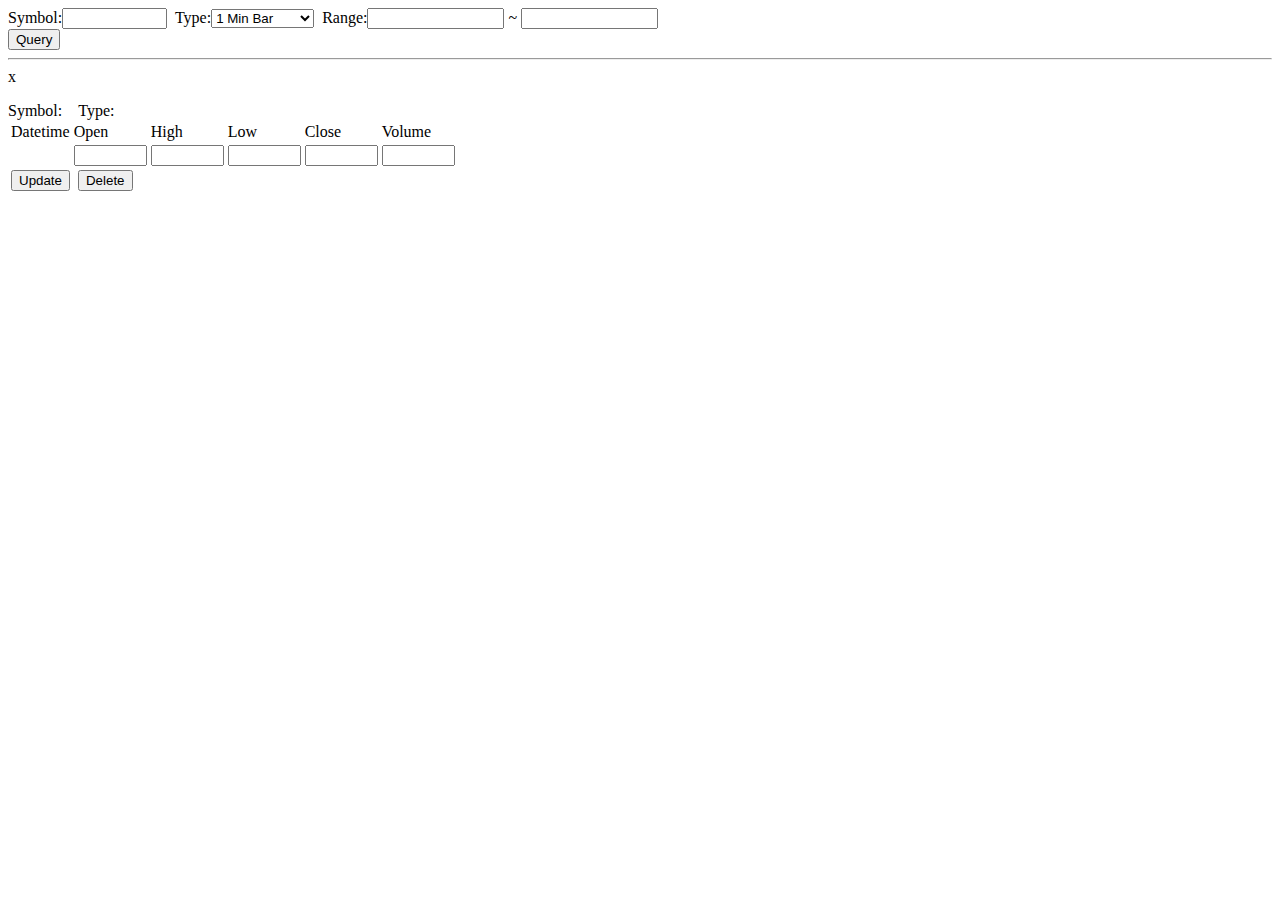
==== tools/for_web/html/edata.html @ 8dd15d75 "modify for web" ====
<html>
<meta http-equiv='Content-Type' content='text/html; charset=UTF-8' />
<link rel='stylesheet' type='text/css' href='/style.css'>
<link rel='stylesheet' type='text/css' href="/jquery-ui.css">
<script src="/js/jquery-2.1.4.min.js"></script>
<script type="text/javascript" src="/js/jquery-ui.min.js"></script>
<link href='/jquery-ui-timepicker-addon.css' rel='stylesheet'>
<script src="/js/jquery-ui-timepicker-addon.js"></script>
<script src="/js/jquery-ui-sliderAccess.js"></script>



<!--<script src="http://code.jquery.com/jquery-2.1.4.min.js"></script>-->
<script language='javascript'>
function DoAjax(requestUrl, sentData, sHandler, eHandler, pageNotFoundHandler){
        $.ajax({
            type: 'GET',    
            url: requestUrl,
            cache: false,       
            data: sentData, 
            success: sHandler,   
            error: eHandler,      
            statusCode: {    
              404: pageNotFoundHandler
            }
        });
    };
function qRange()
{
    $('#mainDiv').html("Querying...")

    editSym = $('#editSym').val()
    selectType = $('#selectType').val()
    editBeg = $('#editBeg').val()
    editEnd = $('#editEnd').val() 

    url='/cgi-bin/qRange.py?symbol='+editSym+'&type='+selectType+'&BEG='+editBeg+'&END='+editEnd
    DoAjax(url, {},
        function(data, textStatus, jqXHR){
		makeMainTable(data);
        }); 
}
function doupdate(idx, sym, desc, bpv, mko, mkc, ssec){
 //alert('ready to update: '+sym+', desc:'+desc+', bpv:'+bpv)
 location.href='/cgi-bin/usymbol.py?sym='+encodeURI(sym)+'&desc='+desc+'&bpv='+bpv+'&mko='+mko+'&mkc='+mkc+
               '&ssec='+ssec;
}
function doimport1min(idx, sym){
 location.href='/i1min.html?sym='+encodeURI(sym);
}
function strQDay(datetime){
    var dd = datetime.getDate();
    var mm = datetime.getMonth()+1; //January is 0!
    var yyyy = datetime.getFullYear();
    return yyyy+"-"+mm+"-"+dd
}
function doq1min(idx, sym){
    var begday = new Date();
    begday.setDate(begday.getDate() - 3);
    var endday = new Date(); 
    endday.setDate(endday.getDate() + 3);
    beg = strQDay(begday) 
    end = strQDay(endday)
    window.open('/cgi-bin/q1min.py?symbol='+encodeURI(sym)+'&BEG='+beg+"&END="+end, "_blank", "");
}
function doq1sec(idx, sym){
    var begday = new Date();
    begday.setDate(begday.getDate() - 3);
    var endday = new Date();
    endday.setDate(endday.getDate() + 3);
    beg = strQDay(begday)
    end = strQDay(endday)
    window.open('/cgi-bin/q1sec.py?symbol='+encodeURI(sym)+'&BEG='+beg+"&END="+end, "_blank", "");
}
function dosummery(idx, sym){
    window.open('/cgi-bin/qsummery.py?symbol='+encodeURI(sym), "_blank", "");
}
function showDlg(floatDT){
    floatDT = parseFloat(floatDT);
    $('#barSym').html(barData['symbol'])
    $('#barType').html(barData['type'])
    barIdx = barData['dataDict'][floatDT]
    bar = barData['data'][barIdx]
    var d = new Date(0);
    d.setUTCMilliseconds(floatDT*1000)
    dtstr = d.getFullYear() + "-" + ("00" + (d.getMonth() + 1)).slice(-2) + "-" + ("00" + d.getDate()).slice(-2) + " " +
            ("00" + d.getHours()).slice(-2) + ":" + ("00" + d.getMinutes()).slice(-2) + ":" + ("00" + d.getSeconds()).slice(-2) + "." + (d.getMilliseconds()+"000").substr(0,3)

    $('#barDT').html(dtstr)
    barOHL_disable=false
    if (barData['type'] == 'minbar' || barData['type'] == 'secbar')
    {   
        barOHL_disable=false
        $('#barOpen').val(bar['o'])
        $('#barHigh').val(bar['h'])
        $('#barLow').val(bar['l'])
    }
    else
    {
        barOHL_disable=true;
        $('#barOpen').val('N/A')
        $('#barHigh').val('N/A')
        $('#barLow').val('N/A')

    }
    $('#barOpen').prop('disabled', barOHL_disable);
    $('#barHigh').prop('disabled', barOHL_disable);
    $('#barLow').prop('disabled', barOHL_disable);

    $('#barClose').val(bar['c'])
    $('#barVol').val(bar['v'])
    var modal = document.getElementById('modifyBar');
    modal.style.display = "block";
}
function closeDlg(){
    var modal = document.getElementById('modifyBar');
    modal.style.display = "none";
}
barData = {'range':null, 'symbol':'', 'type':'', 'data':[], 'dataDict':{}}
function makeMainTable(jsonObj)
{
    barData = jsonObj;
    barData['dataDict']={}

    range = barData['range']
    bars = barData['data']
    len = bars.length;
    if (len<=0)
    {
        $('#mainDiv').html("===No Data===")
        return;
    }
    strTable="<table>"
    strTable+="<tr class='grayThing smallfont'><td>Timestamp</td><td>Datetime</td><td>Open</td><td>High</td><td>Low</td><td>Close</td><td>Vol</td></tr>"
    
    for (idx=0;idx<len;++idx)
    {
        bar = bars[idx]
        floatDT = parseFloat(bar['dt']);
        barData['dataDict'][floatDT] = idx;        
        var d = new Date(0);
	d.setUTCMilliseconds(floatDT*1000)
        dtstr = d.getFullYear() + "-" + ("00" + (d.getMonth() + 1)).slice(-2) + "-" + ("00" + d.getDate()).slice(-2) + " " + 
               ("00" + d.getHours()).slice(-2) + ":" + ("00" + d.getMinutes()).slice(-2) + ":" + ("00" + d.getSeconds()).slice(-2) + "." + (d.getMilliseconds()+"000").substr(0,3) 
        o='N/A';
        h='N/A';
        l='N/A';
        c=bar['c'];
        v=bar['v'];
        if (barData['type'] == 'minbar' || barData['type'] == 'secbar')
        {
            o=bar['o'];h=bar['h'];l=bar['l'];
        }
        strTable+="<tr onmouseover=\"this.className='yellowThing';\" onmouseout=\"this.className='whiteThing';\" onclick=\"showDlg("+floatDT+");\" >"
        strTable+="<td>"+floatDT.toFixed(3)+"</td>"
        strTable+="<td>"+dtstr+"</td>"
        strTable+="<td>"+o+"</td>"
        strTable+="<td>"+h+"</td>"
        strTable+="<td>"+l+"</td>"
        strTable+="<td>"+c+"</td>"
        strTable+="<td>"+v+"</td>"
        strTable+="</tr>"
    }
    strTable+="</table>"
    document.getElementById('mainDiv').innerHTML = strTable;
}
function getFormattedDate(date) {
    var day = date.getDate();
    var month = date.getMonth() + 1;
    var year = date.getFullYear().toString().slice(2);
    return day + '-' + month + '-' + year;
}
function bodyonload()
{
    $('#editBeg').datetimepicker({dateFormat: 'yy-mm-dd',format:'HH:mm:ss', value: new Date()});
    $('#editEnd').datetimepicker({dateFormat: 'yy-mm-dd',format:'HH:mm:ss', value: new Date()});
    //alert(1)
}
</script>
<body onload='bodyonload();'>
<!-- The Modal -->
<div id='inputDiv'>
Symbol:<input type='text' id='editSym' size=10>&nbsp;
Type:<select id='selectType'><option value="minbar" selected>1 Min Bar</option><option value="secbar">1 Second Bar</option><option value="tick">Tick</option></select>&nbsp;
Range:<input type='text' id='editBeg' size=14>&nbsp;~&nbsp;<input type='text' id='editEnd' size=14>&nbsp;<br>
<input type='button' value='Query' onclick='qRange()'>
<hr>
</div>
<div id='mainDiv' ></div>
<div id="modifyBar" class='modal'>
  <!-- Modal content -->
  <div class="modal-content">
    <span class="close" onclick="closeDlg();">x</span>
    <p>
    <span>Symbol:&nbsp;<span id='barSym'></span>&nbsp;&nbsp;&nbsp;Type:&nbsp;<span id='barType'></span></span>
		<table>
		<tr class='grayThing smallfont'><td>Datetime</td><td>Open</td><td>High</td><td>Low</td><td>Close</td><td>Volume</td></tr>
                <tr><td><div id='barDT'></div></td>
                    <td><input type='text' id='barOpen' size='6'></td>
		    <td><input type='text' id='barHigh' size='6'></td>
		    <td><input type='text' id='barLow' size='6'></td>
		    <td><input type='text' id='barClose' size='6'></td>
                    <td><input type='text' id='barVol' size='6'></td>
		</tr>
                <tr><td colspan='6'>
			<button type='button' value='' onclick="dosummery($('#dlgSymIdx').text()*1, $('#dlgSym').text())">Update</button>&nbsp;
			<button type='button' value='' onclick="doq1min($('#dlgSymIdx').text()*1, $('#dlgSym').text())">Delete</button>&nbsp;
		</td>
		</table>
    </p>
  </div>
</div>
</body></html>
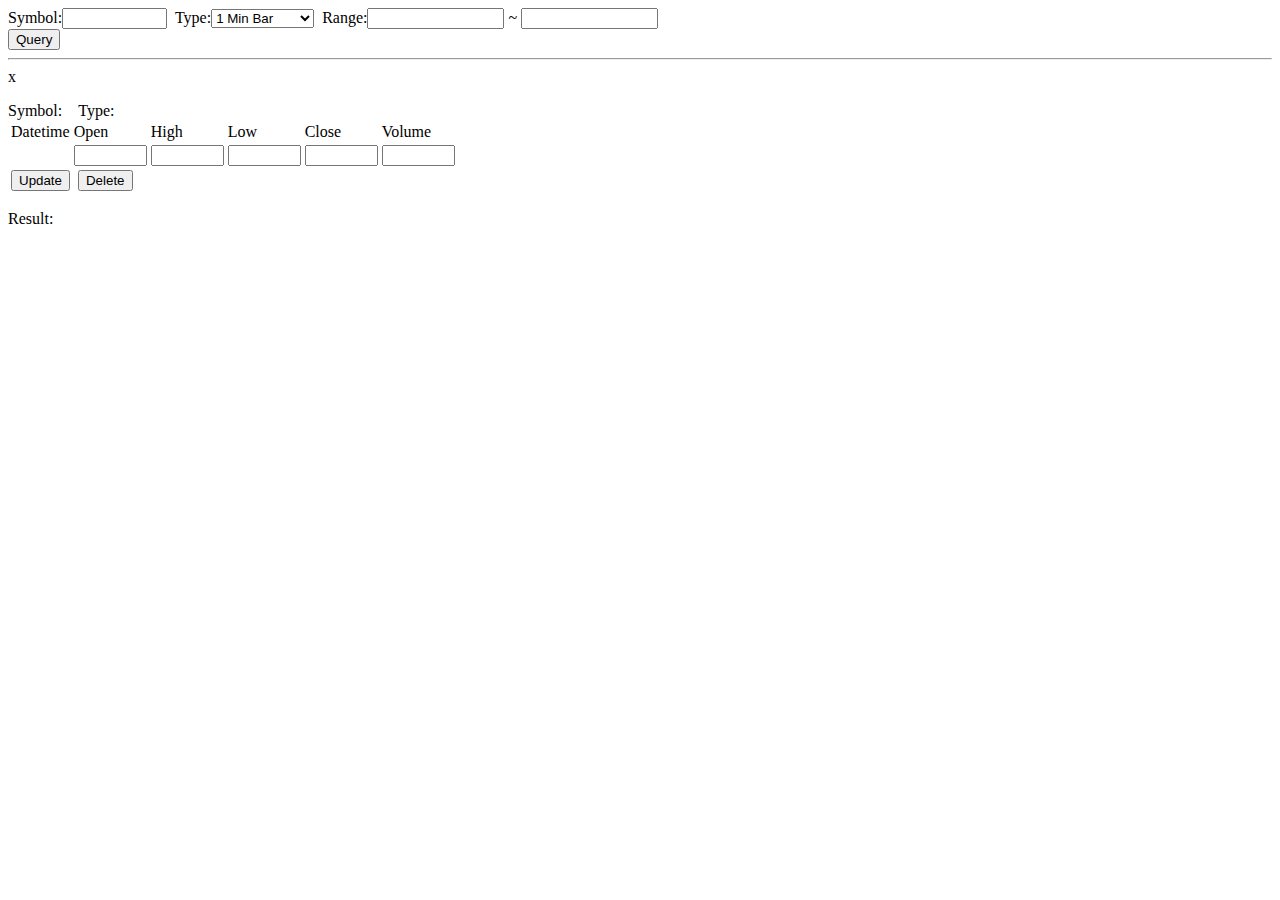
==== commit bb5956e9: "modify and del tick/min/sec done" ====
--- a/tools/for_web/html/edata.html
+++ b/tools/for_web/html/edata.html
@@ -40,45 +40,50 @@
 		makeMainTable(data);
         }); 
 }
-function doupdate(idx, sym, desc, bpv, mko, mkc, ssec){
- //alert('ready to update: '+sym+', desc:'+desc+', bpv:'+bpv)
- location.href='/cgi-bin/usymbol.py?sym='+encodeURI(sym)+'&desc='+desc+'&bpv='+bpv+'&mko='+mko+'&mkc='+mkc+
-               '&ssec='+ssec;
-}
-function doimport1min(idx, sym){
- location.href='/i1min.html?sym='+encodeURI(sym);
-}
-function strQDay(datetime){
-    var dd = datetime.getDate();
-    var mm = datetime.getMonth()+1; //January is 0!
-    var yyyy = datetime.getFullYear();
-    return yyyy+"-"+mm+"-"+dd
-}
-function doq1min(idx, sym){
-    var begday = new Date();
-    begday.setDate(begday.getDate() - 3);
-    var endday = new Date(); 
-    endday.setDate(endday.getDate() + 3);
-    beg = strQDay(begday) 
-    end = strQDay(endday)
-    window.open('/cgi-bin/q1min.py?symbol='+encodeURI(sym)+'&BEG='+beg+"&END="+end, "_blank", "");
-}
-function doq1sec(idx, sym){
-    var begday = new Date();
-    begday.setDate(begday.getDate() - 3);
-    var endday = new Date();
-    endday.setDate(endday.getDate() + 3);
-    beg = strQDay(begday)
-    end = strQDay(endday)
-    window.open('/cgi-bin/q1sec.py?symbol='+encodeURI(sym)+'&BEG='+beg+"&END="+end, "_blank", "");
-}
-function dosummery(idx, sym){
-    window.open('/cgi-bin/qsummery.py?symbol='+encodeURI(sym), "_blank", "");
-}
-function showDlg(floatDT){
+function doModify(method){
+    $('#modifyResult').html('Procssing...');
+    floatDT = parseFloat($('#modifyFloatDT').text())
+    symbol = $('#barSym').html();
+    barType = $('#barType').html()
+    o=$('#barOpen').val();
+    h=$('#barHigh').val();
+    l=$('#barLow').val();
+    c=$('#barClose').val();
+    v=$('#barVol').val();
+    var jsonObj = {}
+    if (method == "UPDATE") 
+    {
+        if (barType == "tick")
+        {
+		jsonObj={'C':c,'V':v}
+        }
+	else
+	{
+		jsonObj={'open':o,'high':h,'low':l,'close':c,'vol':v}		
+	}
+    }
+    else
+    {
+	    jsonObj = {}
+    }
+    url='/cgi-bin/eData.py?symbol='+symbol+'&type='+barType+'&cmd='+method+'&epochFloat='+floatDT+'&jsonObj='+JSON.stringify(jsonObj)
+    DoAjax(url, {},
+            function(data, textStatus, jqXHR){
+	       html = "<font color='#000'>"+data['Result']+"</font>";
+	       if (data['Result'] != 'OK')
+		   html = "<font color='#F00'>"+data['Result']+"</font>";
+               $('#modifyResult').html(html);
+	       if (data['Result'] == 'OK'){
+		       setTimeout("closeModifyBarDlg();qRange();",1000);
+  	       }
+            });
+
+}
+function showModifyBarDlg(floatDT){
     floatDT = parseFloat(floatDT);
     $('#barSym').html(barData['symbol'])
     $('#barType').html(barData['type'])
+    $('#modifyFloatDT').text(floatDT)
     barIdx = barData['dataDict'][floatDT]
     bar = barData['data'][barIdx]
     var d = new Date(0);
@@ -112,7 +117,7 @@
     var modal = document.getElementById('modifyBar');
     modal.style.display = "block";
 }
-function closeDlg(){
+function closeModifyBarDlg(){
     var modal = document.getElementById('modifyBar');
     modal.style.display = "none";
 }
@@ -151,7 +156,7 @@
         {
             o=bar['o'];h=bar['h'];l=bar['l'];
         }
-        strTable+="<tr onmouseover=\"this.className='yellowThing';\" onmouseout=\"this.className='whiteThing';\" onclick=\"showDlg("+floatDT+");\" >"
+        strTable+="<tr onmouseover=\"this.className='yellowThing';\" onmouseout=\"this.className='whiteThing';\" onclick=\"showModifyBarDlg("+floatDT+");\" >"
         strTable+="<td>"+floatDT.toFixed(3)+"</td>"
         strTable+="<td>"+dtstr+"</td>"
         strTable+="<td>"+o+"</td>"
@@ -164,17 +169,22 @@
     strTable+="</table>"
     document.getElementById('mainDiv').innerHTML = strTable;
 }
-function getFormattedDate(date) {
-    var day = date.getDate();
-    var month = date.getMonth() + 1;
-    var year = date.getFullYear().toString().slice(2);
-    return day + '-' + month + '-' + year;
+function getParameterByName(name, url) {
+	    if (!url) {
+		          url = window.location.href;
+			      }
+	        name = name.replace(/[\[\]]/g, "\\$&");
+		    var regex = new RegExp("[?&]" + name + "(=([^&#]*)|&|#|$)"),
+		        results = regex.exec(url);
+		        if (!results) return null;
+			    if (!results[2]) return '';
+			        return decodeURIComponent(results[2].replace(/\+/g, " "));
 }
 function bodyonload()
 {
+    $('#editSym').val(unescape(getParameterByName('sym')));
     $('#editBeg').datetimepicker({dateFormat: 'yy-mm-dd',format:'HH:mm:ss', value: new Date()});
     $('#editEnd').datetimepicker({dateFormat: 'yy-mm-dd',format:'HH:mm:ss', value: new Date()});
-    //alert(1)
 }
 </script>
 <body onload='bodyonload();'>
@@ -190,9 +200,10 @@
 <div id="modifyBar" class='modal'>
   <!-- Modal content -->
   <div class="modal-content">
-    <span class="close" onclick="closeDlg();">x</span>
+    <span class="close" onclick="closeModifyBarDlg();">x</span>
     <p>
     <span>Symbol:&nbsp;<span id='barSym'></span>&nbsp;&nbsp;&nbsp;Type:&nbsp;<span id='barType'></span></span>
+                <input type='text' id='modifyFloatDT' style="display: none;">
 		<table>
 		<tr class='grayThing smallfont'><td>Datetime</td><td>Open</td><td>High</td><td>Low</td><td>Close</td><td>Volume</td></tr>
                 <tr><td><div id='barDT'></div></td>
@@ -203,11 +214,12 @@
                     <td><input type='text' id='barVol' size='6'></td>
 		</tr>
                 <tr><td colspan='6'>
-			<button type='button' value='' onclick="dosummery($('#dlgSymIdx').text()*1, $('#dlgSym').text())">Update</button>&nbsp;
-			<button type='button' value='' onclick="doq1min($('#dlgSymIdx').text()*1, $('#dlgSym').text())">Delete</button>&nbsp;
+			<button type='button' value='' onclick="doModify('UPDATE')">Update</button>&nbsp;
+			<button type='button' value='' onclick="doModify('DELETE')">Delete</button>&nbsp;
 		</td>
 		</table>
     </p>
+    <div id='modifyResult' >Result: </div>
   </div>
 </div>
 </body></html>
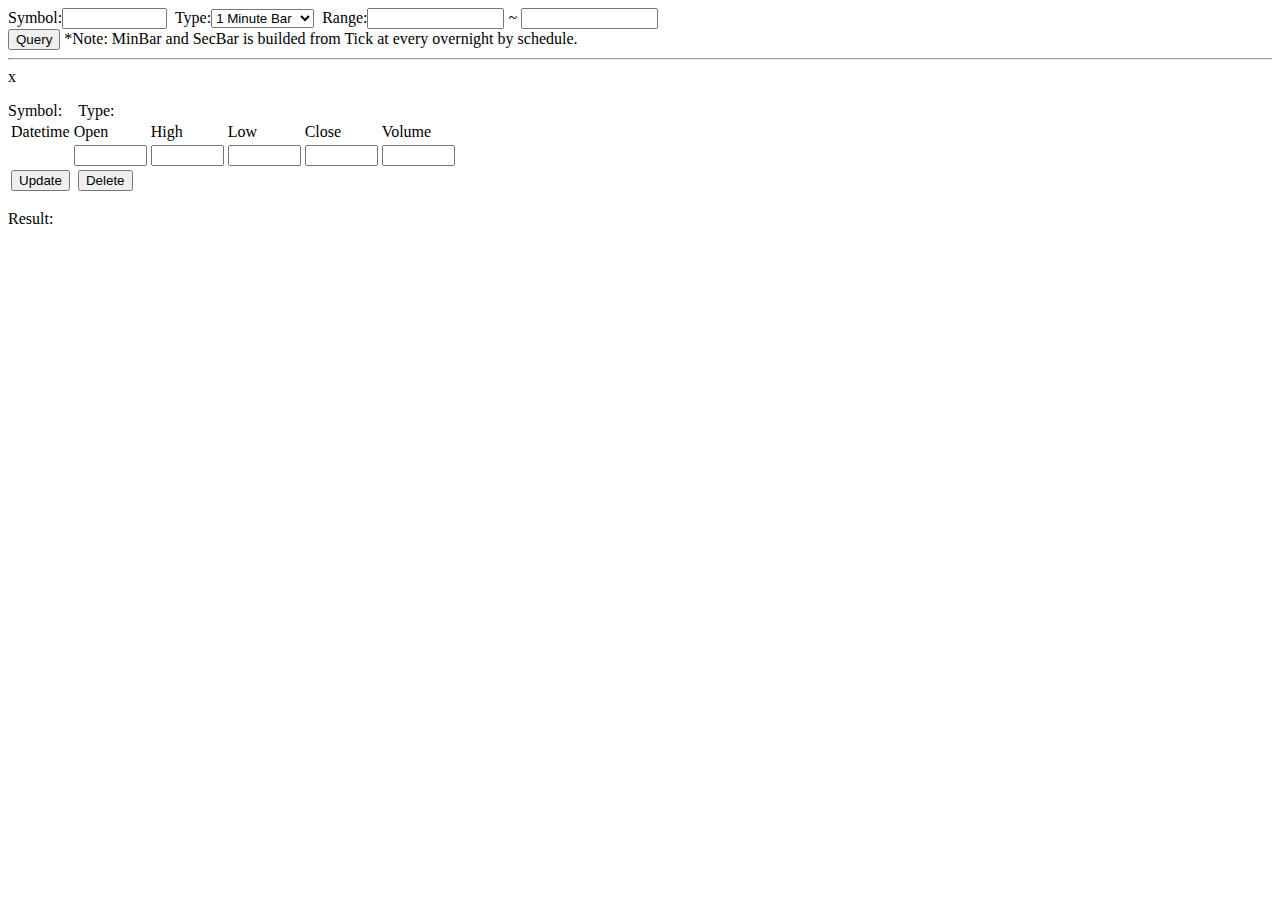
==== commit f21445f7: "insert 1min history support double fork" ====
--- a/tools/for_web/html/edata.html
+++ b/tools/for_web/html/edata.html
@@ -191,9 +191,9 @@
 <!-- The Modal -->
 <div id='inputDiv'>
 Symbol:<input type='text' id='editSym' size=10>&nbsp;
-Type:<select id='selectType'><option value="minbar" selected>1 Min Bar</option><option value="secbar">1 Second Bar</option><option value="tick">Tick</option></select>&nbsp;
+Type:<select id='selectType'><option value="minbar" selected>1 Minute Bar</option><option value="secbar">1 Second Bar</option><option value="tick">Tick</option></select>&nbsp;
 Range:<input type='text' id='editBeg' size=14>&nbsp;~&nbsp;<input type='text' id='editEnd' size=14>&nbsp;<br>
-<input type='button' value='Query' onclick='qRange()'>
+<input type='button' value='Query' onclick='qRange()'> *Note: MinBar and SecBar is builded from Tick at every overnight by schedule.
 <hr>
 </div>
 <div id='mainDiv' ></div>
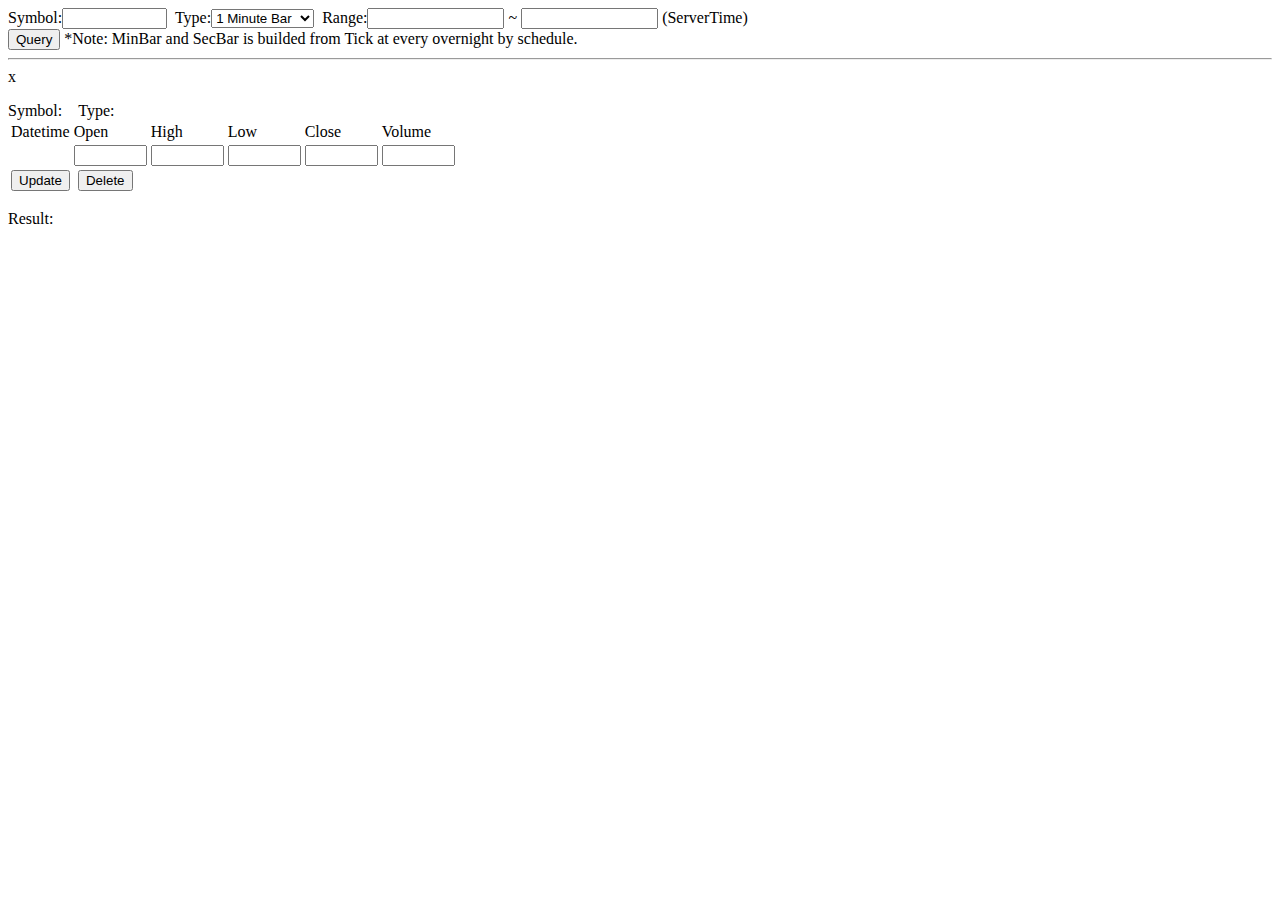
==== commit 057d333b: "modify edata.html for localtime" ====
--- a/tools/for_web/html/edata.html
+++ b/tools/for_web/html/edata.html
@@ -136,7 +136,7 @@
         return;
     }
     strTable="<table>"
-    strTable+="<tr class='grayThing smallfont'><td>Timestamp</td><td>Datetime</td><td>Open</td><td>High</td><td>Low</td><td>Close</td><td>Vol</td></tr>"
+    strTable+="<tr class='grayThing smallfont'><td>Timestamp</td><td>Datetime(LocalTime)</td><td>Open</td><td>High</td><td>Low</td><td>Close</td><td>Vol</td></tr>"
     
     for (idx=0;idx<len;++idx)
     {
@@ -192,7 +192,7 @@
 <div id='inputDiv'>
 Symbol:<input type='text' id='editSym' size=10>&nbsp;
 Type:<select id='selectType'><option value="minbar" selected>1 Minute Bar</option><option value="secbar">1 Second Bar</option><option value="tick">Tick</option></select>&nbsp;
-Range:<input type='text' id='editBeg' size=14>&nbsp;~&nbsp;<input type='text' id='editEnd' size=14>&nbsp;<br>
+Range:<input type='text' id='editBeg' size=14>&nbsp;~&nbsp;<input type='text' id='editEnd' size=14>&nbsp;(ServerTime)<br>
 <input type='button' value='Query' onclick='qRange()'> *Note: MinBar and SecBar is builded from Tick at every overnight by schedule.
 <hr>
 </div>
